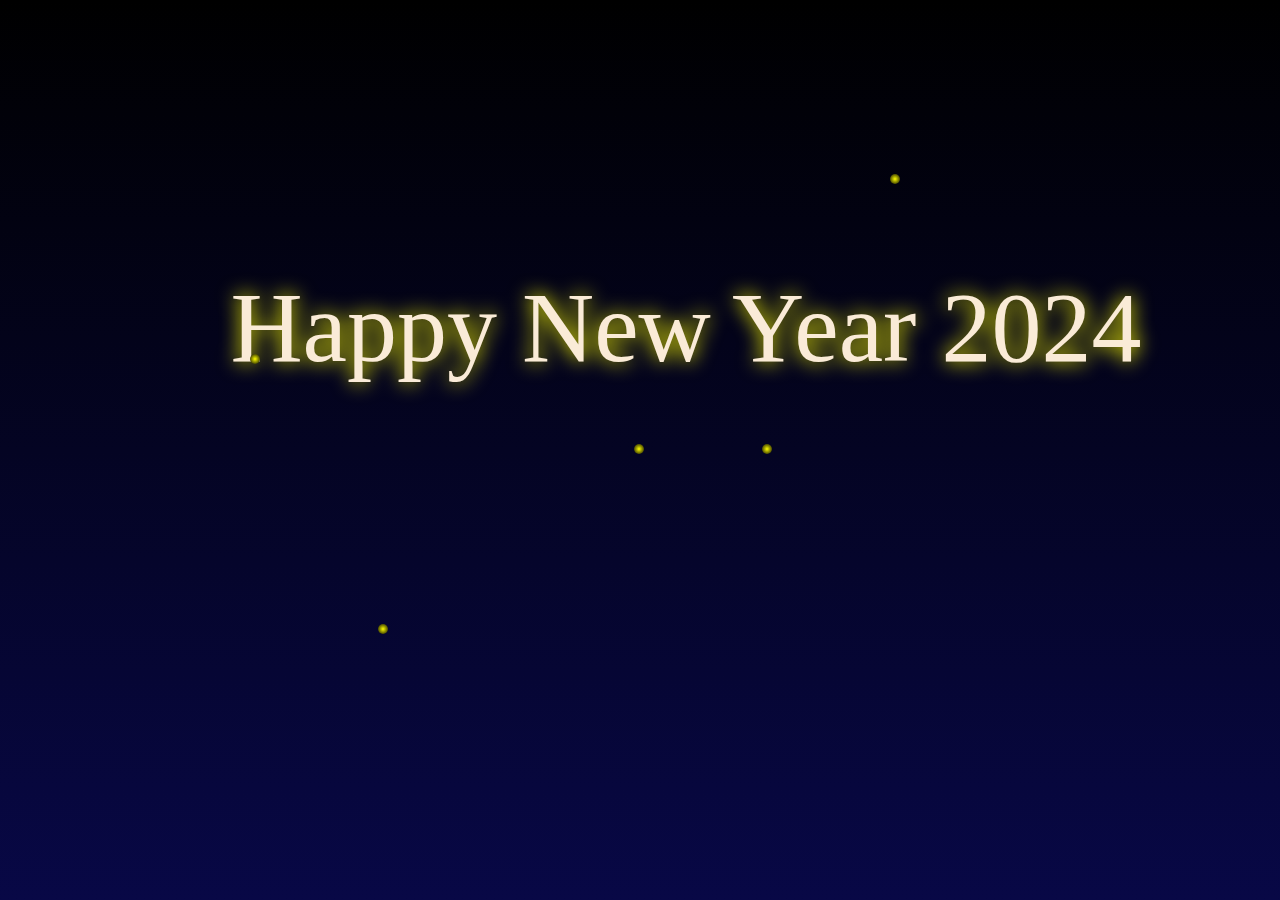
==== index.html @ 05100273 "Update and rename fireworks.html to index.html" ====
<!DOCTYPE html>
<html lang="en">
<head>
    <meta charset="UTF-8">
    <meta name="viewport" content="width=device-width, initial-scale=1.0">
    <title>Document</title>
    <link href="fireworks.css" rel="stylesheet">
</head>
<body>
    <div class="container">
        <div class="tag">Happy New Year 2024</div>
        <div class="fireworks"></div>
        <div class="fireworks2"></div>
        <div class="fireworks3"></div>
        <div class="fireworks4"></div>
        <div class="fireworks5"></div>
    </div>
</body>
</html>
---- fireworks.css ----
body{
    margin: 0;
}
.container{
    position: relative;
    background-image: linear-gradient(black, rgb(8, 8, 70));
    height: 100vh;
    overflow: hidden;
}

.tag
{
    position: absolute;
    height: 100px;
    width: 5000px;
    color: antiquewhite;   
    left: 18%;
    top: 30%;
    font-family: 'Times New Roman', Times, serif;
    font-size: 100px;
    filter: drop-shadow(0 0 10px yellow);
}

@keyframes fireworks {
    0%{
        transform: translateY(100vh);
    }
    50%{
        width: 10px;
        height: 10px;
        opacity: 1;
    }
    75%{
        width: 10px;
        height: 10px;
        opacity: 1;
    }
    100%{
        width: 250px;
        height: 250px;
        opacity: 0;
    }
}

.fireworks,
.fireworks2,
.fireworks3, 
.fireworks4, 
.fireworks5 {
    position: absolute;
    top: 50%;
    left: 50%;
    background-image: radial-gradient(yellow, black),
    radial-gradient(red, black), radial-gradient(rgb(255, 0, 149), black),
    radial-gradient(rgb(153, 0, 255), black),
    radial-gradient(rgb(255, 0, 149), black),
    radial-gradient(rgb(255, 0, 170), black),
    radial-gradient(rgb(0, 255, 170), black),
    radial-gradient(rgb(153, 0, 255), black),
    radial-gradient(rgb(255, 0, 149), black),
    radial-gradient(rgb(0, 174, 255), black),
    radial-gradient(rgb(0, 255, 170), black),
    radial-gradient(rgb(153, 0, 255), black),
    radial-gradient(rgb(0, 255, 170), black),
    radial-gradient(rgb(153, 0, 255), black),
    radial-gradient(rgb(255, 0, 149), black),
    radial-gradient(rgb(200, 255, 0), black),
    radial-gradient(rgb(0, 255, 170), black),
    radial-gradient(rgb(0, 140, 255), black),
    radial-gradient(rgb(255, 217, 0), black),
    radial-gradient(rgb(0, 140, 255), black), radial-gradient(red, black),
    radial-gradient(rgb(166, 255, 0), black),
    radial-gradient(rgb(166, 255, 0), black),
    radial-gradient(rgb(255, 0, 149), black);
    background-position: 95% 30%, 50% 0%, 100% 10%, 20% 10%, 50% 50%, 30% 30%,
    0% 50%, 80% 25%, 50% 30%, 80% 50%, 100% 60%, 80% 80%, 20% 85%, 0 25%,
    55% 65%, 85% 0, 50% 100%, 70% 90%, 10% 70%, 70% 70%, 30% 70%, 20% 40%,
    40% 90%, 90% 90%;
    width: 10px;
    height: 10px;
    transform: translate(-60%, -60%);
    background-size: 10px 10px;
    border-radius: 50%;
    background-repeat: no-repeat;
    animation: fireworks 3s infinite;
}
.fireworks2 {
  top: 50%;
  left: 60%;
  animation-delay: 0.5s;
}
.fireworks3 {
  top: 20%;
  left: 70%;
  animation-delay: 0.75s;
}
.fireworks4 {
  top: 70%;
  left: 30%;
  animation-delay: 1s;
}
.fireworks5 {
  top: 40%;
  left: 20%;
  animation-delay: 1.05s;
}
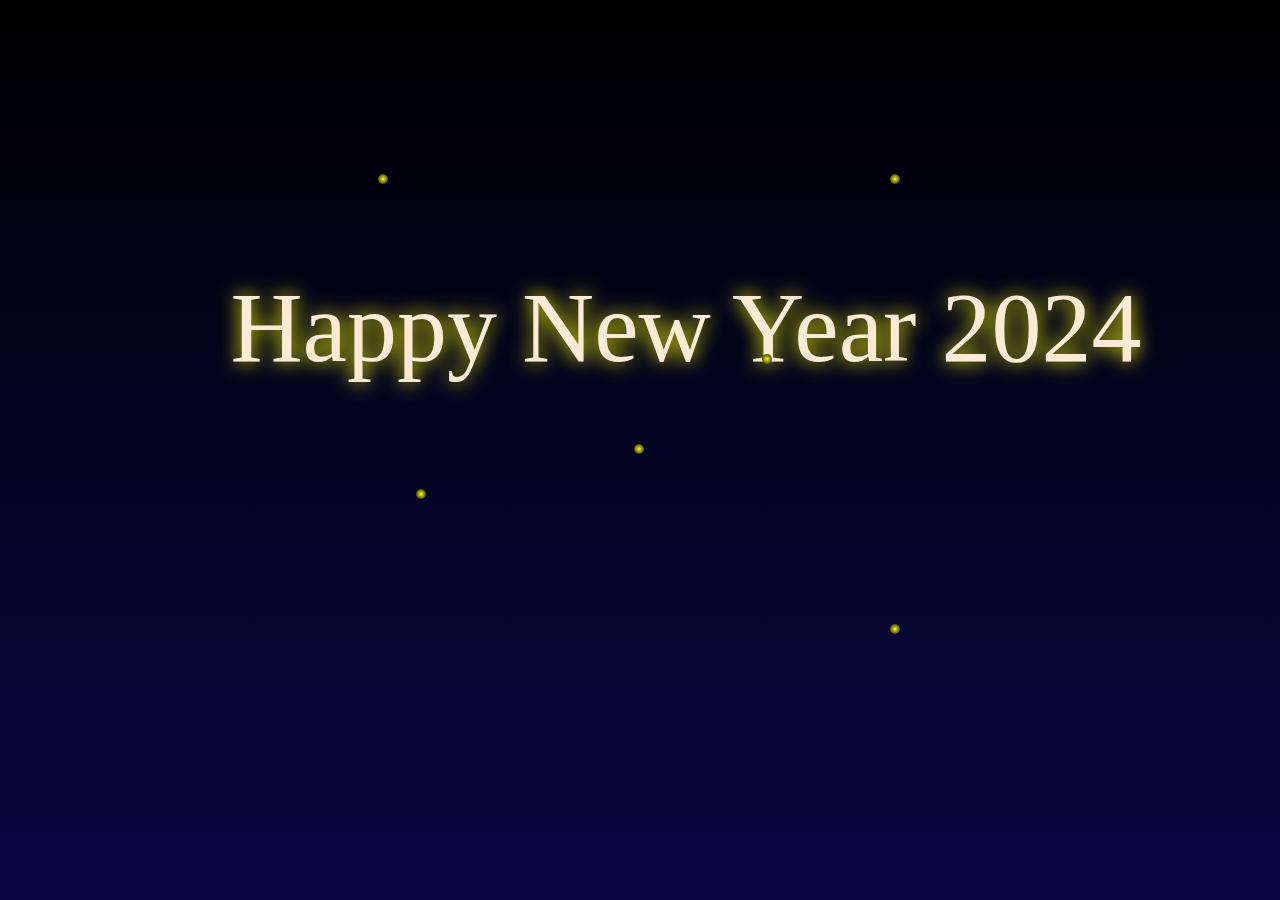
==== commit 108b78bf: "Update index.html" ====
--- a/index.html
+++ b/index.html
@@ -14,6 +14,7 @@
         <div class="fireworks3"></div>
         <div class="fireworks4"></div>
         <div class="fireworks5"></div>
+        <div class="fireworks6"></div>
     </div>
 </body>
 </html>
--- a/fireworks.css
+++ b/fireworks.css
@@ -46,7 +46,8 @@
 .fireworks2,
 .fireworks3, 
 .fireworks4, 
-.fireworks5 {
+.fireworks5,
+.fireworks6 {
     position: absolute;
     top: 50%;
     left: 50%;
@@ -85,8 +86,8 @@
     animation: fireworks 3s infinite;
 }
 .fireworks2 {
-  top: 50%;
-  left: 60%;
+  top: 55%;
+  left: 33%;
   animation-delay: 0.5s;
 }
 .fireworks3 {
@@ -96,11 +97,42 @@
 }
 .fireworks4 {
   top: 70%;
-  left: 30%;
+  left: 70%;
   animation-delay: 1s;
 }
 .fireworks5 {
   top: 40%;
-  left: 20%;
+  left: 60%;
   animation-delay: 1.05s;
-}+}
+.fireworks6
+{
+  top: 20%;
+  left: 30%;
+  animation-delay: 0.5s;
+}
+
+@media only screen and (max-width: 1080px)
+{
+
+.container{
+    position: relative;
+    background-image: linear-gradient(black, rgb(8, 8, 70));
+    height: 100vh;
+    overflow: hidden;
+}
+
+.tag
+{
+    position: absolute;
+    height: 10px;
+    width: 500px;
+    color: antiquewhite;   
+    left: 9%;
+    top: 35%;
+    font-family: 'Times New Roman';
+    font-size: 35px;
+    filter: drop-shadow(0 0 10px yellow);
+}
+
+}
